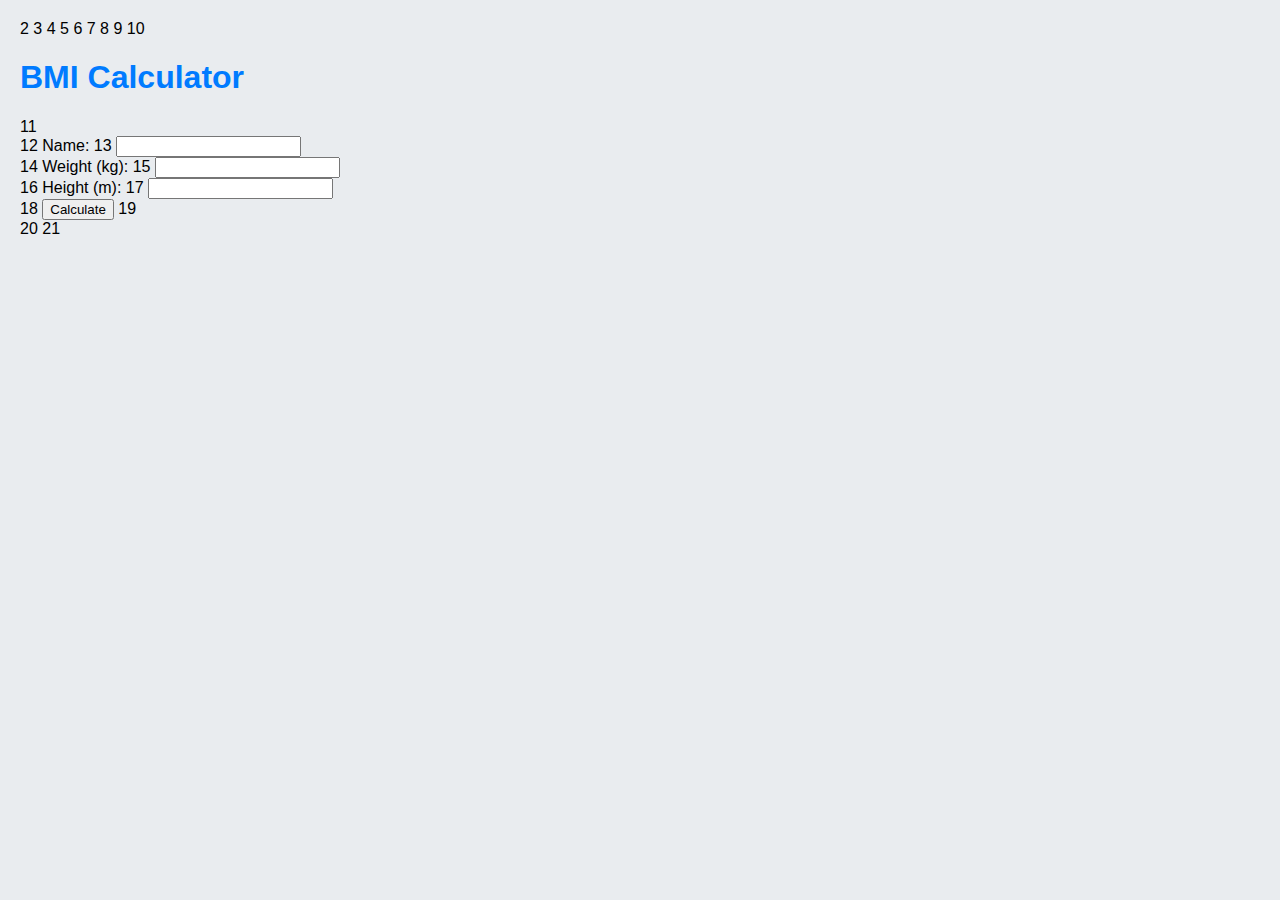
==== step1/index.html @ aefcd8a4 "first commit" ====
<!DOCTYPE html>
2 <html lang="en">
3 <head>
4 <meta charset="UTF-8">
5 <title>BMI Calculator</title>
6 <link rel="stylesheet" href="style.css">
7 <script src="script.js"></script>
8 </head>
9 <body>
10 <h1>BMI Calculator</h1>
11 <form action="calculate.php" method="post" onsubmit="return validateForm();">
12 <label for="name">Name:</label>
13 <input type="text"id="name" name="name" required><br>
14 <label for="weight">Weight (kg):</label>
15 <input type="number" id="weight" name="weight"required><br>
16 <label for="height">Height (m):</label>
17 <input type="number" id="height" name="height"required><br>
18 <input type="submit" value="Calculate">
19 </form>
20 </body>
21 </html>
---- step1/style.css ----
body {
    
    font-family: Arial, sans-serif;
     margin: 20px;
     background-color:#e9ecef;
     }
     h1 {
     color: #007BFF;
     }
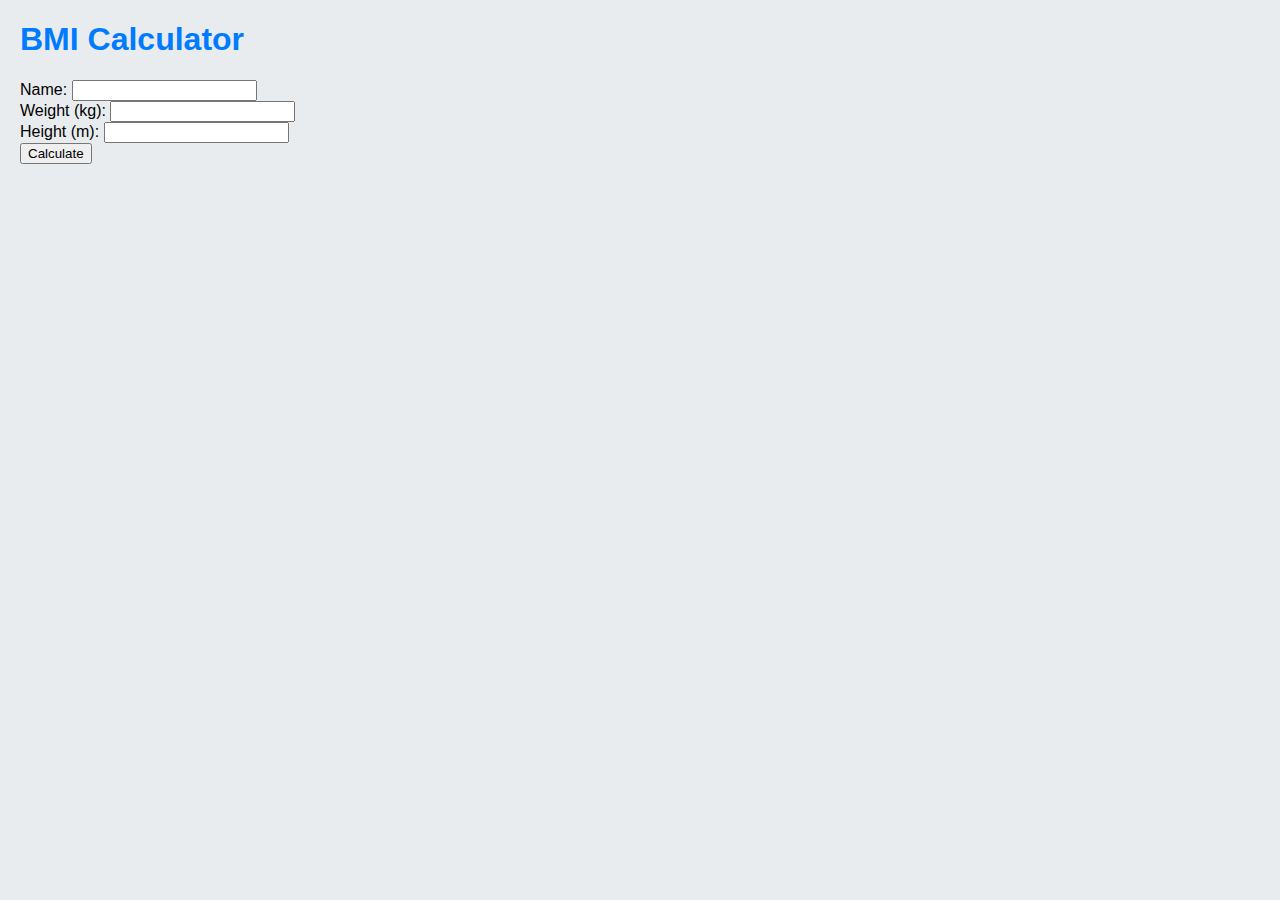
==== commit c5ffe998: "Update index.html" ====
--- a/step1/index.html
+++ b/step1/index.html
@@ -1,21 +1,21 @@
 <!DOCTYPE html>
-2 <html lang="en">
-3 <head>
-4 <meta charset="UTF-8">
-5 <title>BMI Calculator</title>
-6 <link rel="stylesheet" href="style.css">
-7 <script src="script.js"></script>
-8 </head>
-9 <body>
-10 <h1>BMI Calculator</h1>
-11 <form action="calculate.php" method="post" onsubmit="return validateForm();">
-12 <label for="name">Name:</label>
-13 <input type="text"id="name" name="name" required><br>
-14 <label for="weight">Weight (kg):</label>
-15 <input type="number" id="weight" name="weight"required><br>
-16 <label for="height">Height (m):</label>
-17 <input type="number" id="height" name="height"required><br>
-18 <input type="submit" value="Calculate">
-19 </form>
-20 </body>
-21 </html>
+ <html lang="en">
+ <head>
+ <meta charset="UTF-8">
+ <title>BMI Calculator</title>
+ <link rel="stylesheet" href="style.css">
+ <script src="script.js"></script>
+ </head>
+ <body>
+ <h1>BMI Calculator</h1>
+ <form action="calculate.php" method="post" onsubmit="return validateForm();">
+ <label for="name">Name:</label>
+ <input type="text"id="name" name="name" required><br>
+ <label for="weight">Weight (kg):</label>
+ <input type="number" id="weight" name="weight"required><br>
+ <label for="height">Height (m):</label>
+ <input type="number" id="height" name="height"required><br>
+ <input type="submit" value="Calculate">
+ </form>
+ </body>
+ </html>
